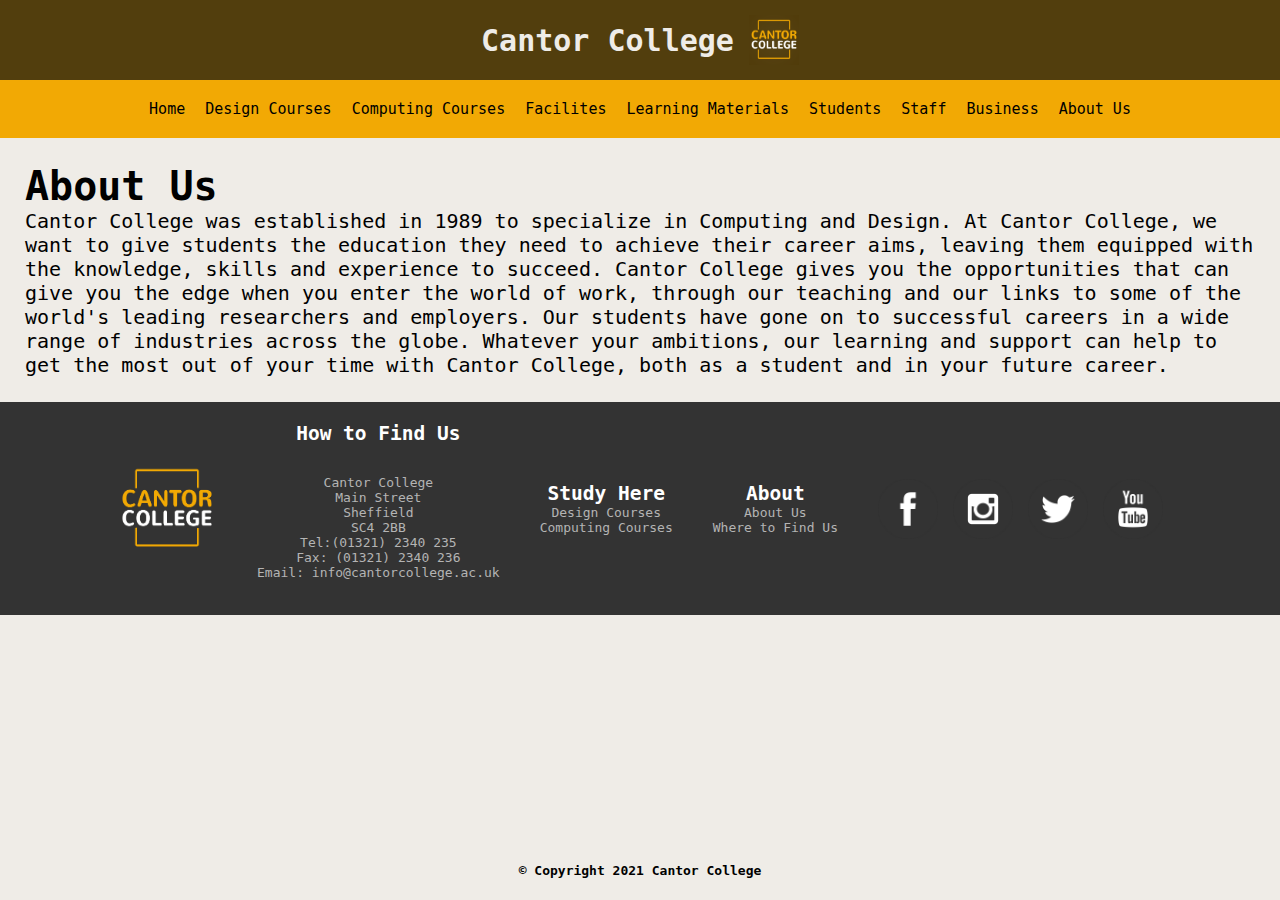
==== AboutUs.html @ 8eee9a74 "first commit" ====
<!DOCTYPE html>
<html lang="en">

<head>
    <meta charset="UTF-8">
    <meta name="viewport" content="width=device-width, initial-scale=1.0">
    <title>About Us | Cantor College</title>
    <link rel="stylesheet" type="text/css" href="css/main.css">
</head>

<body>
    <header>
        <h1>Cantor College</h1>
        <img src="images/logo.png" alt="Browser not supported" width="50px" height="50px">
    </header>
    <div class="headercontent">
        <a href="index.html">Home</a>
        <a href="DesignCourses.html">Design Courses</a>
        <a href="ComputingCourses.html">Computing Courses</a>
        <a href="Facilities.html">Facilites</a>
        <a href="LearningMaterials.html">Learning Materials</a>
        <a href="ForStudents.html">Students</a>
        <a href="ForStaff.html">Staff</a>
        <a href="ForBusiness.html">Business</a>
        <a href="AboutUs.html">About Us</a>
    </div>

    <div class="content">
            <h1>About Us</h1>
            <p>
                Cantor College was established in 1989 to specialize in Computing and Design. At Cantor College, we want to give
                students the education they need to achieve their career aims, leaving them equipped with the knowledge, skills and
                experience to succeed. Cantor College gives you the opportunities that can give you the edge when you enter the
                world of work, through our teaching and our links to some of the world's leading researchers and employers. Our
                students have gone on to successful careers in a wide range of industries across the globe. Whatever your ambitions,
                our learning and support can help to get the most out of your time with Cantor College, both as a student and in
                your future career.
            </p>
    </div>

    <footer>
        <img src="images/logo_nobg.png" alt="Browser not supported" width="100px" height="100px">
        <div class="howtofindus">
            <h2>How to Find Us</h2>
            <p>
                <div class="details">
                    Cantor College<br>
                    Main Street<br>
                    Sheffield<br>
                    SC4 2BB<br>
                    Tel:(01321) 2340 235<br>
                    Fax: (01321) 2340 236<br>
                    Email: info@cantorcollege.ac.uk
                </div>
            </p>
        </div>
        <div class="study">
            <h2>Study Here</h2>
            <a class="two" href="DesignCourses">Design Courses</a><br>
            <a class="two" href="ComputingCourses">Computing Courses</a>
        </div>
        <div class="about">
            <h2>About</h2>
            <a class="two" href="AboutUs.html">About Us</a><br>
            <a class="two" href="WheretoFindUs.html">Where to Find Us</a>
        </div>
        <div class="socials">
            <img src="images/facebook-logo.png" alt="Browser not supported" width="60px" height="60px">
            <img src="images/instagram-logo.png" alt="Browser not supported" width="60px" height="60px">
            <img src="images/twitter-logo.png" alt="Browser not supported" width="60px" height="60px">
            <img src="images/youtube-logo.png" alt="Browser not supported" width="60px" height="60x">
    
        </div>
    </footer>

    <div class="copyrightfooter">
        <p><b>© Copyright 2021 Cantor College</b></p>
    </div>
</body>
</html>
---- css/main.css ----
* {
    font-family: monospace;
    margin: 0;
    padding: 0;
    box-sizing: border-box;
}

body {
  font-family: Arial, Helvetica, sans-serif;
  margin: 0;
  position: relative;
  padding-bottom: 58px;
  min-height: 100vh;
  background-color: #efece7;
}

header {
    padding: 15px;
    text-align: center;
    background-color: #523E0D;
    color: #efece7;
    font-size: 15px;
    display: flex;
    flex-direction: row;
    justify-content: center;
    gap: 20px;
}
.headercontent {
    padding: 20px;
    text-align: center;
    background-color: #F2A904;
    color: #efece7;
    font-size: 15px;
    display: flex;
    flex-direction: row;
    justify-content: center;
    gap: 20px;
    flex-wrap: wrap
}

a:link { 
    color: black;
    text-decoration: none; }
a:visited { 
    color: black;
    text-decoration: none; }
a:hover { 
    color: #efece7;
    text-decoration: none; }
a:active {
     text-decoration: none; }

a.two:link{
    color: rgb(180, 180, 180);
    text-decoration: none;
}
a.two:visited {
    color: rgb(180, 180, 180);
    text-decoration: none;
}
a.two:hover {
    color: #efece7;
    text-decoration: underline;
}
a.two:active {
    text-decoration: underline;
}

.content {
    padding: 20px;
    text-align: left;
    font-size: 20px;
    display: flex;
    flex-direction: column;
    justify-content: flex-start;
    margin: 5px;
}
.wheretofindus-content{
    display: flex;
    flex-wrap: wrap;
}
.content-images {
    display: flex;
    justify-content: flex-end;
    flex-direction: row;
}

header{
    display: flex;
    justify-content: center;
    align-items: center;
    gap: 15px;
}


.study-about{
    display: flex;
    flex-direction: row;
    gap: 15px;
}
.studyhere{
    display: flex;
    flex-direction: column;
    gap: 15px;
}
.aboutus{
    display: flex;
    flex-direction: column;
    gap: 15px;
}

.howtofindus{
    display: flex;
    flex-direction: column;
    gap: 15px;
}
.socials{
    display: flex;
    flex-direction: row;
    gap: 15px;
}
footer{
    display: flex;
    flex-direction: row;
    justify-content: center;
    align-items: center;
    gap: 40px;
    color: #efece7;
    text-align: center;
    background-color: #333333;
    color: #fff;
    padding: 20px;
    flex-wrap: wrap;
}

.copyrightfooter{
    display: flex;
    flex-direction: row;
    justify-content: center;
    align-items: center;
    position: absolute;
    bottom: 20px;
    width: 100%;
    height: 20px;  
    gap: 20px;
    background-color: #efece7;
    color: black; 
}

.details{
    display: flex;
    flex-direction: row;
    color: rgb(180, 180, 180);
}

.collegelogo-footer{
    display: flex;
    flex-direction: row;
}

ul{
    padding: 20px;
}

course{
    color: #F2A904;
}

.map{
 display: flex;
 justify-content: center;
 flex-wrap: wrap;
 padding: 20px;
}
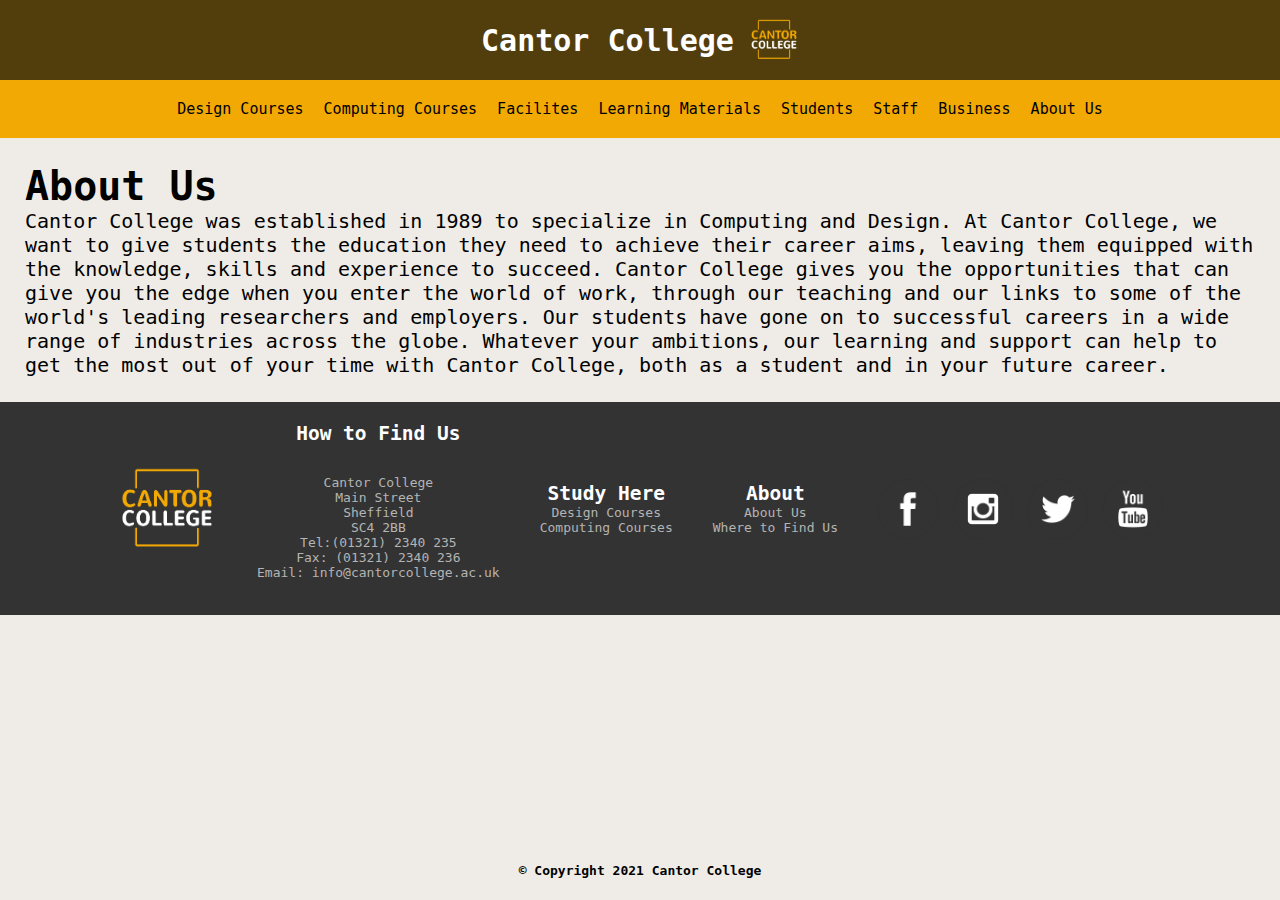
==== commit 0ceac639: "placeholder" ====
--- a/AboutUs.html
+++ b/AboutUs.html
@@ -9,21 +9,23 @@
 </head>
 
 <body>
-    <header>
-        <h1>Cantor College</h1>
-        <img src="images/logo.png" alt="Browser not supported" width="50px" height="50px">
-    </header>
-    <div class="headercontent">
-        <a href="index.html">Home</a>
-        <a href="DesignCourses.html">Design Courses</a>
-        <a href="ComputingCourses.html">Computing Courses</a>
-        <a href="Facilities.html">Facilites</a>
-        <a href="LearningMaterials.html">Learning Materials</a>
-        <a href="ForStudents.html">Students</a>
-        <a href="ForStaff.html">Staff</a>
-        <a href="ForBusiness.html">Business</a>
-        <a href="AboutUs.html">About Us</a>
-    </div>
+    <div class="flex-container">
+        <header>
+            <a class="three" href="index.html">
+                <h1>Cantor College</h1>
+            </a>
+            <img src="images/logo_nobg.png" alt="Browser not supported" width="50px" height="50px">
+        </header>
+        <div class="headercontent">
+            <a href="DesignCourses.html">Design Courses</a>
+            <a href="ComputingCourses.html">Computing Courses</a>
+            <a href="Facilities.html">Facilites</a>
+            <a href="LearningMaterials.html">Learning Materials</a>
+            <a href="ForStudents.html">Students</a>
+            <a href="ForStaff.html">Staff</a>
+            <a href="ForBusiness.html">Business</a>
+            <a href="AboutUs.html">About Us</a>
+        </div>
 
     <div class="content">
             <h1>About Us</h1>
--- a/css/main.css
+++ b/css/main.css
@@ -65,6 +65,16 @@
 a.two:active {
     text-decoration: underline;
 }
+a.three:link{
+    color: white;
+}
+a.three:active{
+    text-decoration: none;
+}
+a.three:visited{
+    color: white;
+    text-decoration: none;
+}
 
 .content {
     padding: 20px;
@@ -74,10 +84,6 @@
     flex-direction: column;
     justify-content: flex-start;
     margin: 5px;
-}
-.wheretofindus-content{
-    display: flex;
-    flex-wrap: wrap;
 }
 .content-images {
     display: flex;
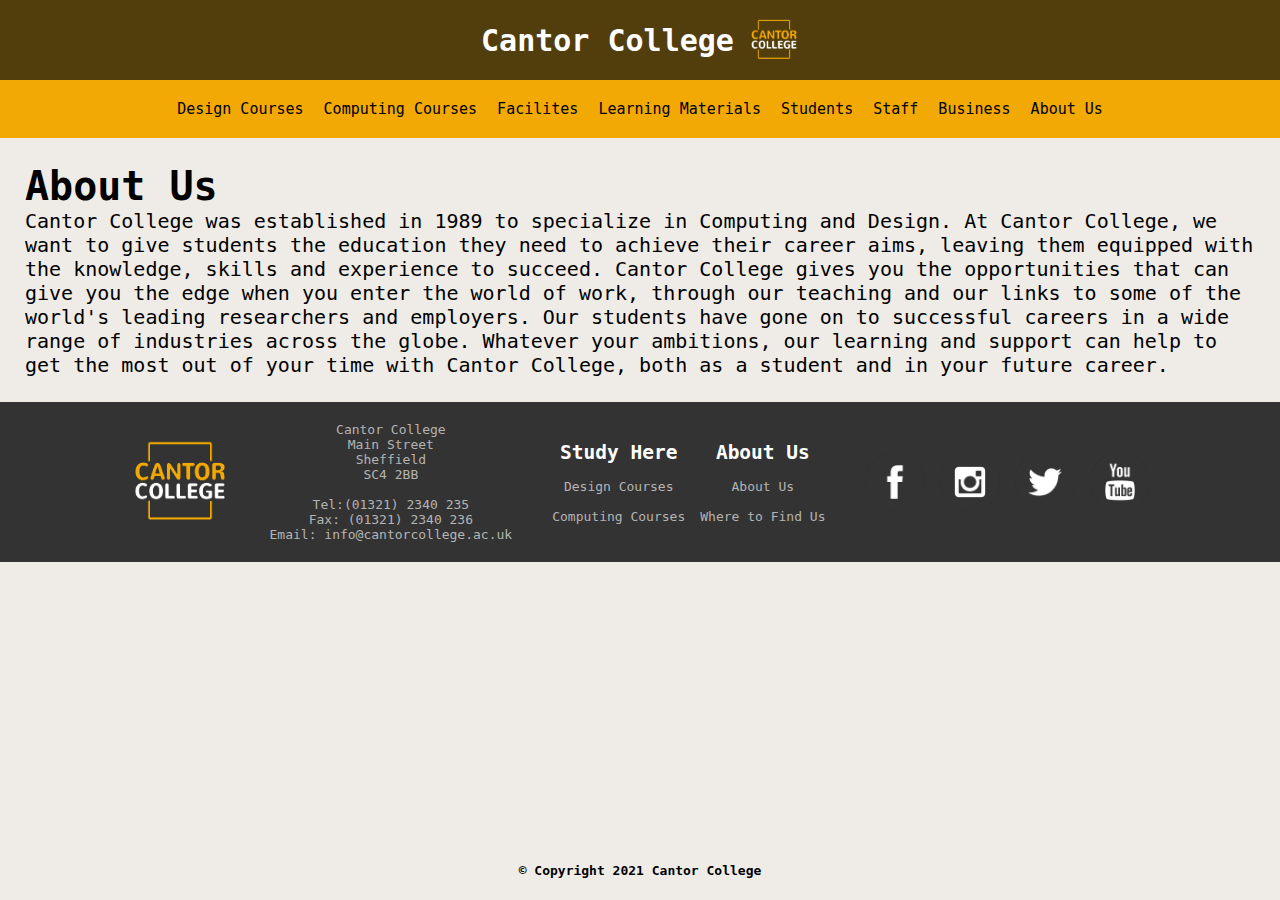
==== commit cd331133: "footer changes" ====
--- a/AboutUs.html
+++ b/AboutUs.html
@@ -41,37 +41,43 @@
     </div>
 
     <footer>
-        <img src="images/logo_nobg.png" alt="Browser not supported" width="100px" height="100px">
+        <div class="collegelogo-footer">
+            <img src="images/logo_nobg.png" alt="Browser not supported" width="100px" height="100px">
+        </div>
         <div class="howtofindus">
-            <h2>How to Find Us</h2>
-            <p>
-                <div class="details">
-                    Cantor College<br>
-                    Main Street<br>
-                    Sheffield<br>
-                    SC4 2BB<br>
-                    Tel:(01321) 2340 235<br>
-                    Fax: (01321) 2340 236<br>
-                    Email: info@cantorcollege.ac.uk
-                </div>
-            </p>
+            <div class="details-p1">
+                Cantor College<br>
+                Main Street<br>
+                Sheffield<br>
+                SC4 2BB
+            </div>
+            <div class="details-p2">
+                Tel:(01321) 2340 235<br>
+                Fax: (01321) 2340 236<br>
+                Email: info@cantorcollege.ac.uk
+            </div>
         </div>
-        <div class="study">
-            <h2>Study Here</h2>
-            <a class="two" href="DesignCourses">Design Courses</a><br>
-            <a class="two" href="ComputingCourses">Computing Courses</a>
-        </div>
-        <div class="about">
-            <h2>About</h2>
-            <a class="two" href="AboutUs.html">About Us</a><br>
-            <a class="two" href="WheretoFindUs.html">Where to Find Us</a>
+        <div class="study-about">
+            <div class="studyhere">
+                <h2>Study Here</h2>
+                <a class="two" href="DesignCourses">Design Courses</a>
+                <a class="two" href="ComputingCourses">Computing Courses</a>
+            </div>
+            <div class="aboutus">
+                <h2>About Us</h2>
+                <a class="two" href="AboutUs.html">About Us</a>
+                <a class="two" href="WheretoFindUs.html">Where to Find Us</a>
+            </div>
         </div>
         <div class="socials">
             <img src="images/facebook-logo.png" alt="Browser not supported" width="60px" height="60px">
             <img src="images/instagram-logo.png" alt="Browser not supported" width="60px" height="60px">
             <img src="images/twitter-logo.png" alt="Browser not supported" width="60px" height="60px">
             <img src="images/youtube-logo.png" alt="Browser not supported" width="60px" height="60x">
+        </div>
     
+        <div class="copyrightfooter">
+            <p><b>© Copyright 2021 Cantor College</b></p>
         </div>
     </footer>
 
--- a/css/main.css
+++ b/css/main.css
@@ -153,7 +153,13 @@
     color: black; 
 }
 
-.details{
+.details-p1{
+    display: flex;
+    flex-direction: row; 
+    color: rgb(180, 180, 180);
+    justify-content: center;
+}
+.details-p2{
     display: flex;
     flex-direction: row;
     color: rgb(180, 180, 180);
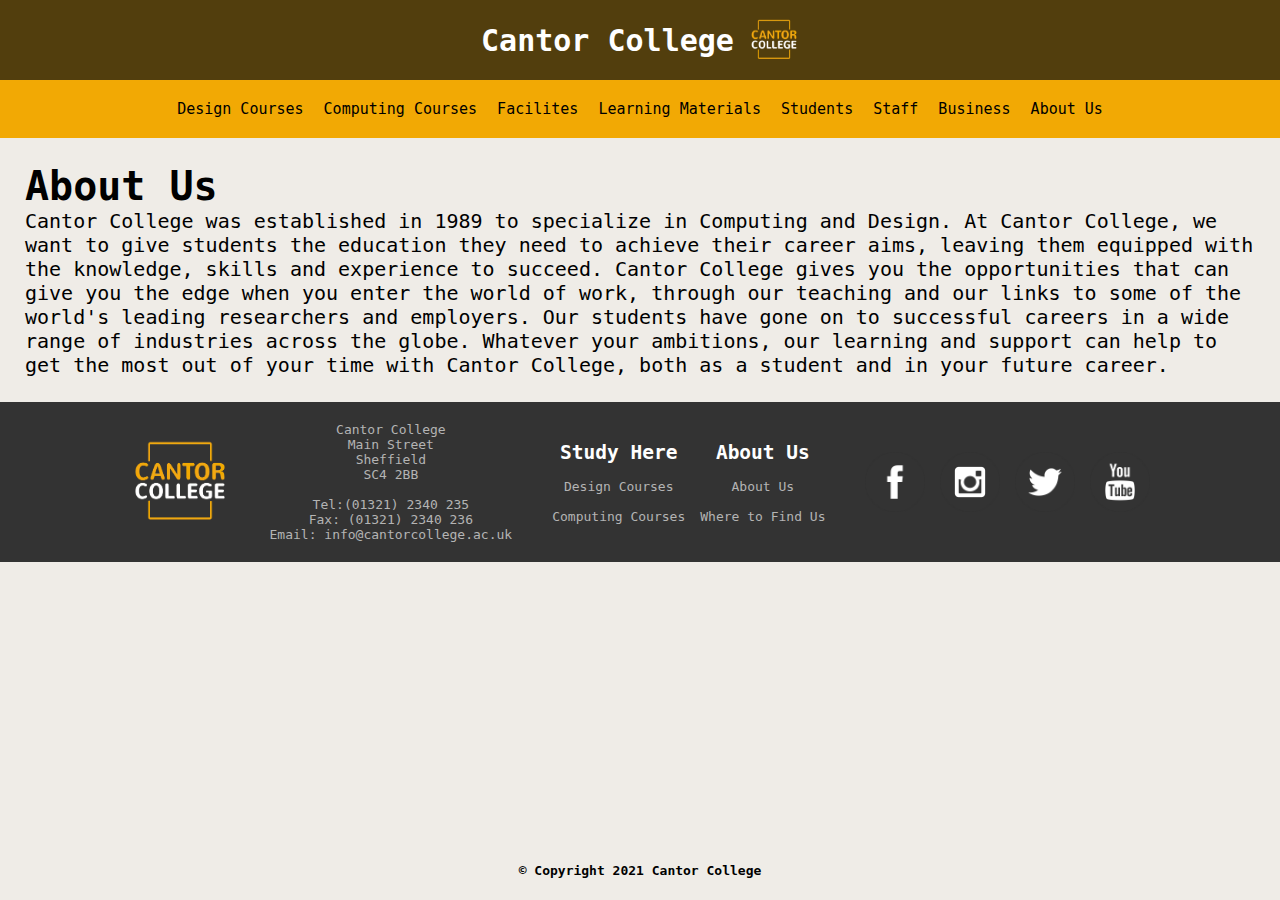
==== commit e4a4eec5: "changed png's to webp's" ====
--- a/AboutUs.html
+++ b/AboutUs.html
@@ -14,7 +14,7 @@
             <a class="three" href="index.html">
                 <h1>Cantor College</h1>
             </a>
-            <img src="images/logo_nobg.png" alt="Browser not supported" width="50px" height="50px">
+            <img src="images/logo_nobg.webp" alt="Browser not supported" width="50px" height="50px">
         </header>
         <div class="headercontent">
             <a href="DesignCourses.html">Design Courses</a>
@@ -42,7 +42,7 @@
 
     <footer>
         <div class="collegelogo-footer">
-            <img src="images/logo_nobg.png" alt="Browser not supported" width="100px" height="100px">
+            <img src="images/logo_nobg.webp" alt="Browser not supported" width="100px" height="100px">
         </div>
         <div class="howtofindus">
             <div class="details-p1">
@@ -70,10 +70,10 @@
             </div>
         </div>
         <div class="socials">
-            <img src="images/facebook-logo.png" alt="Browser not supported" width="60px" height="60px">
-            <img src="images/instagram-logo.png" alt="Browser not supported" width="60px" height="60px">
-            <img src="images/twitter-logo.png" alt="Browser not supported" width="60px" height="60px">
-            <img src="images/youtube-logo.png" alt="Browser not supported" width="60px" height="60x">
+            <img src="images/facebook-logo.webp" alt="Browser not supported" width="60px" height="60px">
+            <img src="images/instagram-logo.webp" alt="Browser not supported" width="60px" height="60px">
+            <img src="images/twitter-logo.webp" alt="Browser not supported" width="60px" height="60px">
+            <img src="images/youtube-logo.webp" alt="Browser not supported" width="60px" height="60x">
         </div>
     
         <div class="copyrightfooter">
--- a/css/main.css
+++ b/css/main.css
@@ -90,6 +90,17 @@
     justify-content: flex-end;
     flex-direction: row;
 }
+.content-list{
+    display: flex;
+    justify-content: center;
+}
+.content-facilities{
+    display: flex;
+    margin: 20px;
+    display: flex;
+    text-align: center;
+    flex-wrap: wrap;
+}
 
 header{
     display: flex;
@@ -97,7 +108,6 @@
     align-items: center;
     gap: 15px;
 }
-
 
 .study-about{
     display: flex;
@@ -183,4 +193,121 @@
  justify-content: center;
  flex-wrap: wrap;
  padding: 20px;
+}
+
+#email{
+    background-color: #333333;
+    color: white;
+}
+#subscribe{
+    color: white;
+    background-color: #333333;
+}
+
+/* Slideshow container */
+.slideshow-container {
+  max-width: 1190px;
+  position: relative;
+  margin: auto;
+}
+.slideshow-header {
+    display: flex;
+    justify-content: center;
+}
+
+/* Hide the images by default */
+.mySlides {
+  display: none;
+}
+
+/* Next & previous buttons */
+.prev, .next {
+  cursor: pointer;
+  position: absolute;
+  top: 50%;
+  width: auto;
+  margin-top: -22px;
+  padding: 16px;
+  color: rgb(0, 0, 0);
+  font-weight: bold;
+  font-size: 18px;
+  transition: 0.6s ease;
+  border-radius: 0 3px 3px 0;
+  user-select: none;
+}
+
+/* Position the "next button" to the right */
+.next {
+  right: 0;
+  border-radius: 3px 0 0 3px;
+}
+
+/* On hover, add a black background color with a little bit see-through */
+.prev:hover, .next:hover {
+  background-color: rgba(0,0,0,0.8);
+}
+
+/* Caption text */
+.text {
+  color: #000000;
+  font-size: 15px;
+  padding: 8px 12px;
+  position: absolute;
+  bottom: 8px;
+  width: 100%;
+  text-align: center;
+}
+.text-white {
+    color: #efece7;
+  font-size: 15px;
+  padding: 8px 12px;
+  position: absolute;
+  bottom: 8px;
+  width: 100%;
+  text-align: center;
+}
+
+/* Number text (1/3 etc) */
+.numbertext {
+  color: #000000;
+  font-size: 12px;
+  padding: 8px 12px;
+  position: absolute;
+  text-align: center;
+  width: 100%;
+  top: 0px;
+}
+
+/* The dots/bullets/indicators */
+.dot {
+  cursor: pointer;
+  height: 15px;
+  width: 15px;
+  margin: 0 2px;
+  background-color: #bbb;
+  border-radius: 50%;
+  display: inline-block;
+  transition: background-color 0.6s ease;
+}
+
+.active, .dot:hover {
+  background-color: #717171;
+}
+
+/* Fading animation */
+.fade {
+  -webkit-animation-name: fade;
+  -webkit-animation-duration: 1.5s;
+  animation-name: fade;
+  animation-duration: 1.5s;
+}
+
+@-webkit-keyframes fade {
+  from {opacity: .4}
+  to {opacity: 1}
+}
+
+@keyframes fade {
+  from {opacity: .4}
+  to {opacity: 1}
 }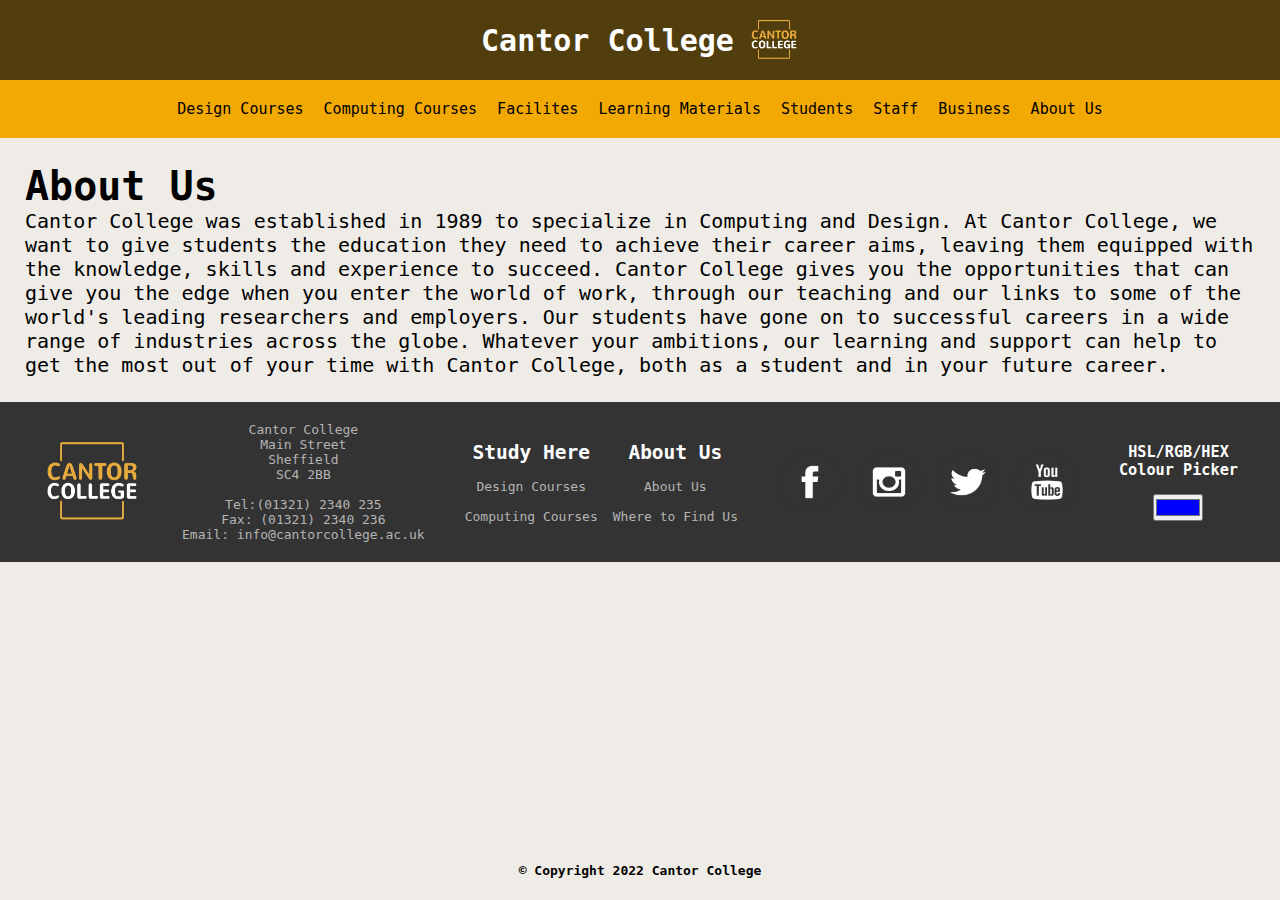
==== commit 83123349: "added colour picker, fixed typo for hyperlink" ====
--- a/AboutUs.html
+++ b/AboutUs.html
@@ -60,8 +60,8 @@
         <div class="study-about">
             <div class="studyhere">
                 <h2>Study Here</h2>
-                <a class="two" href="DesignCourses">Design Courses</a>
-                <a class="two" href="ComputingCourses">Computing Courses</a>
+                <a class="two" href="DesignCourses.html">Design Courses</a>
+                <a class="two" href="ComputingCourses.html">Computing Courses</a>
             </div>
             <div class="aboutus">
                 <h2>About Us</h2>
@@ -70,19 +70,22 @@
             </div>
         </div>
         <div class="socials">
-            <img src="images/facebook-logo.webp" alt="Browser not supported" width="60px" height="60px">
-            <img src="images/instagram-logo.webp" alt="Browser not supported" width="60px" height="60px">
-            <img src="images/twitter-logo.webp" alt="Browser not supported" width="60px" height="60px">
-            <img src="images/youtube-logo.webp" alt="Browser not supported" width="60px" height="60x">
+            <img src="images/facebook-logo.webp" alt="Browser not supported" width="64px" height="58px">
+            <img src="images/instagram-logo.webp" alt="Browser not supported" width="64px" height="58px">
+            <img src="images/twitter-logo.webp" alt="Browser not supported" width="64px" height="58px">
+            <img src="images/youtube-logo.webp" alt="Browser not supported" width="64px" height="58x">
+        </div>
+        <div class="colourpicker">
+            <h3>HSL/RGB/HEX</h3>
+            <h3>Colour Picker</h3><br>
+            <input type="color" id="colorpicker" value="#0000ff">
         </div>
     
         <div class="copyrightfooter">
-            <p><b>© Copyright 2021 Cantor College</b></p>
+            <p><b>© Copyright 2022 Cantor College</b></p>
         </div>
     </footer>
-
-    <div class="copyrightfooter">
-        <p><b>© Copyright 2021 Cantor College</b></p>
     </div>
-</body>
-</html>
+    </body>
+    
+    </html>--- a/css/main.css
+++ b/css/main.css
@@ -97,8 +97,12 @@
 .content-facilities{
     display: flex;
     margin: 20px;
-    display: flex;
     text-align: center;
+    flex-wrap: wrap;
+}
+.content-colourpicker{
+    display: flex;
+    justify-content: center;
     flex-wrap: wrap;
 }
 
@@ -193,15 +197,6 @@
  justify-content: center;
  flex-wrap: wrap;
  padding: 20px;
-}
-
-#email{
-    background-color: #333333;
-    color: white;
-}
-#subscribe{
-    color: white;
-    background-color: #333333;
 }
 
 /* Slideshow container */
